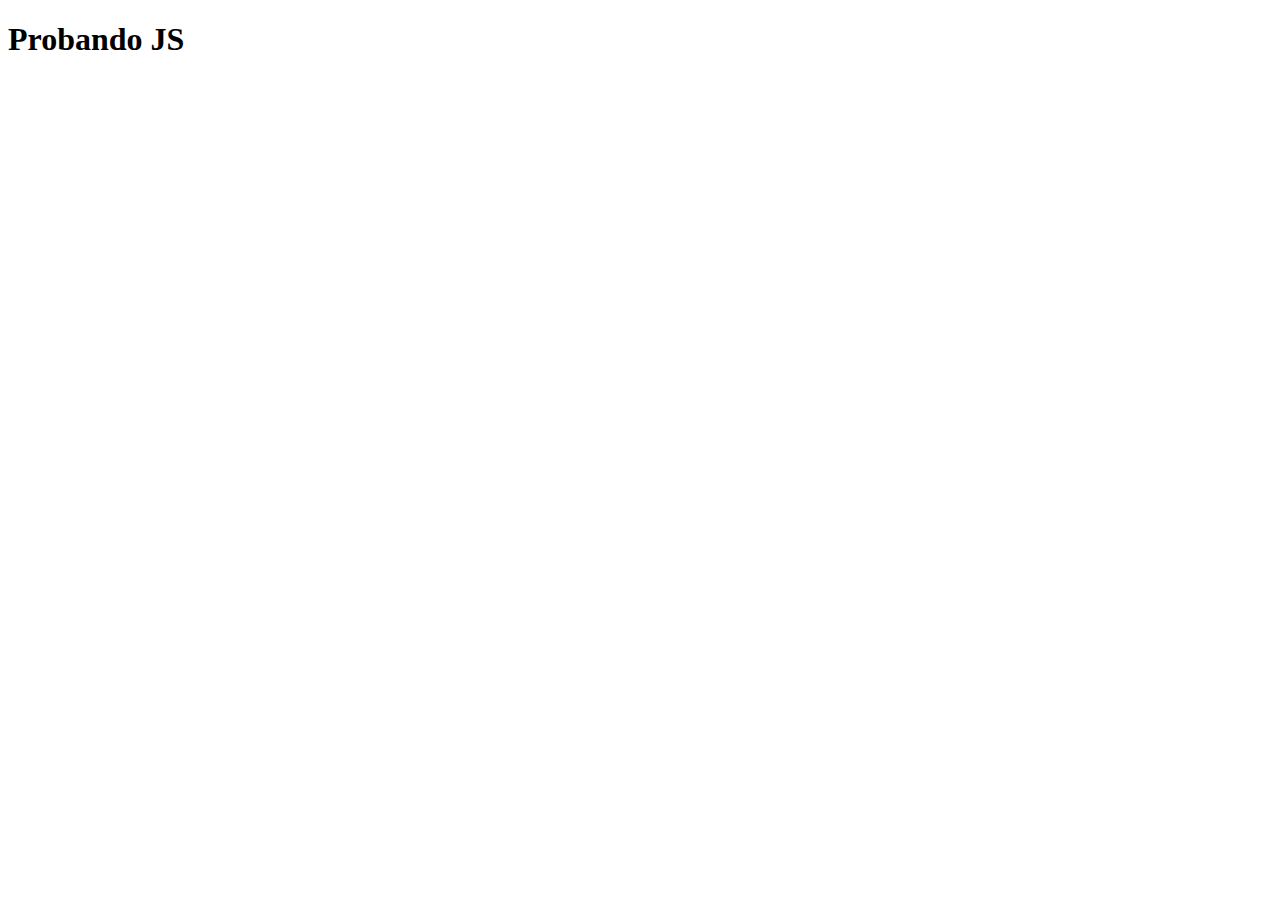
==== demo_js/index.html @ a7b53643 "add/js_basics" ====
<!DOCTYPE html>
<html lang="en">
<head>
    <meta charset="UTF-8">
    <meta http-equiv="X-UA-Compatible" content="IE=edge">
    <meta name="viewport" content="width=device-width, initial-scale=1.0">
    <title>Document</title>
</head>
<body>
    <h1>Probando JS</h1>

    <script src="./js/script.js"></script>
</body>
</html>
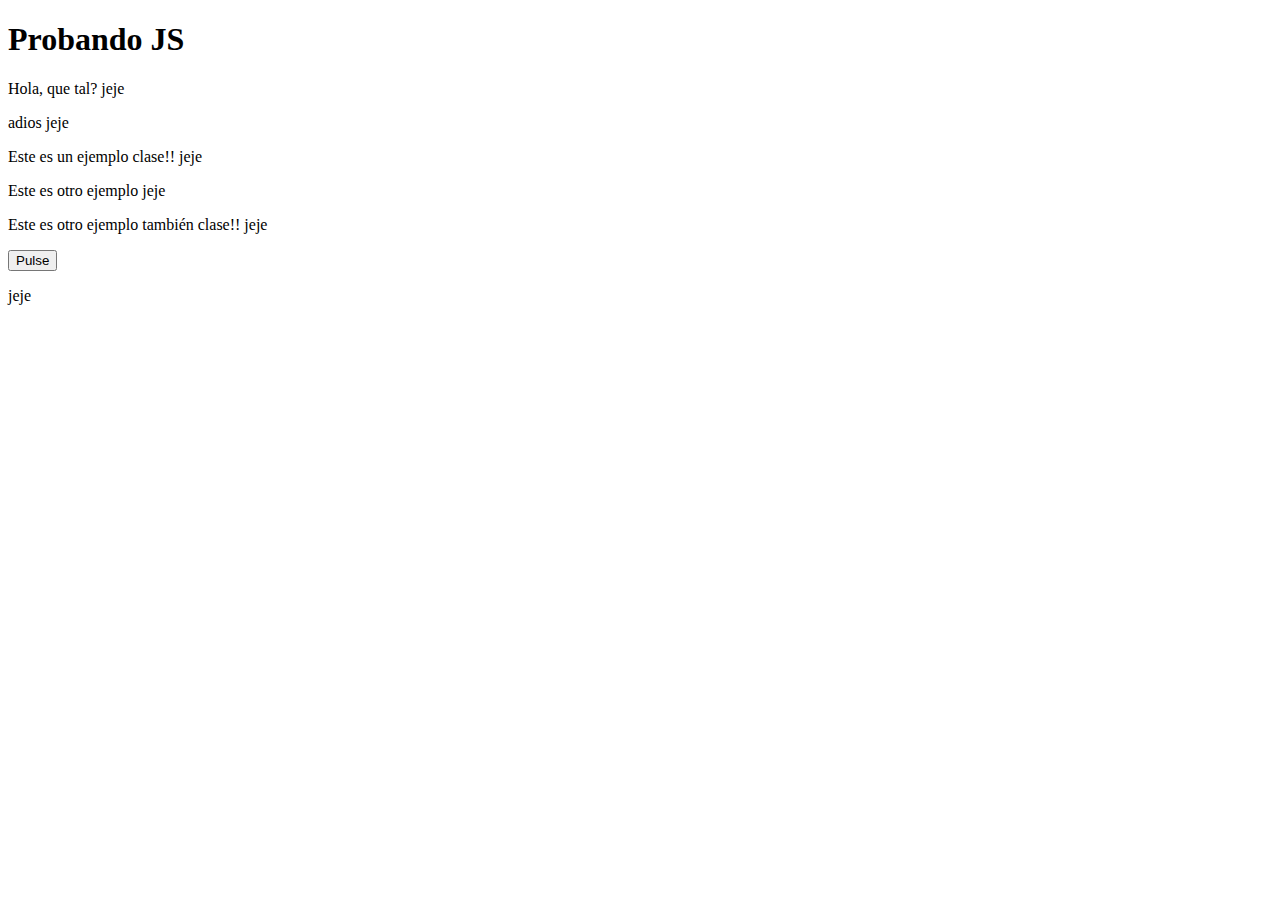
==== commit d8ff8b0c: "add/DOM" ====
--- a/demo_js/index.html
+++ b/demo_js/index.html
@@ -9,6 +9,21 @@
 <body>
     <h1>Probando JS</h1>
 
+    <p id="hello">Hola, que tal?</p>
+    <p id="bye">Hasta luego</p>
+
+    <div>
+        <p class="super-class">Este es un ejemplo</p>
+        <p class="not-super-class">Este es otro ejemplo</p>
+        <p class="super-class">Este es otro ejemplo también</p>
+    </div>
+
+    <button id="my-btn">Pulse</button>
+    <p id="my-paragraph"></p>
+
+
+
+
     <script src="./js/script.js"></script>
 </body>
 </html>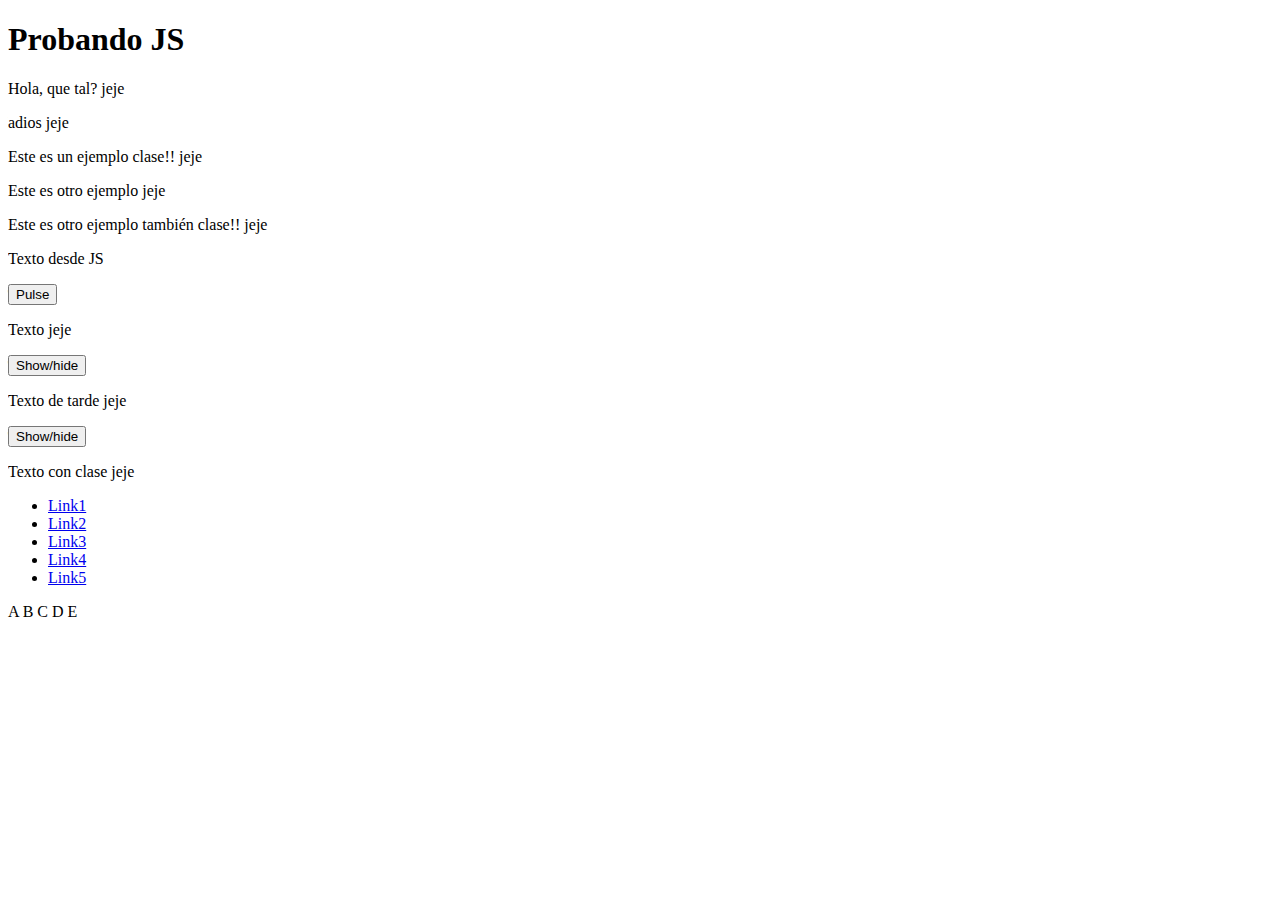
==== commit 1015acd8: "add/DOM_query_selector_create_nodes" ====
--- a/demo_js/index.html
+++ b/demo_js/index.html
@@ -4,6 +4,7 @@
     <meta charset="UTF-8">
     <meta http-equiv="X-UA-Compatible" content="IE=edge">
     <meta name="viewport" content="width=device-width, initial-scale=1.0">
+    <link rel="stylesheet" href="style.css">
     <title>Document</title>
 </head>
 <body>
@@ -12,17 +13,37 @@
     <p id="hello">Hola, que tal?</p>
     <p id="bye">Hasta luego</p>
 
-    <div>
+    <div id="examples">
         <p class="super-class">Este es un ejemplo</p>
         <p class="not-super-class">Este es otro ejemplo</p>
         <p class="super-class">Este es otro ejemplo también</p>
     </div>
 
     <button id="my-btn">Pulse</button>
-    <p id="my-paragraph"></p>
+    <p id="my-paragraph">Texto</p>
+
+    <button id="my-btn2">Show/hide</button>
+    <p  id="my-paragraph2">Texto de tarde</p>
+
+    <button id="my-btn3">Show/hide</button>
+    <p id="my-paragraph3">Texto con clase</p>
 
 
-
+    <ul>
+        <li class="clase1"><a href="aaa">Link1</a></li>
+        <li class="clase2"><a href="bbb">Link2</a></li>
+        <li class="clase2"><a href="ccc">Link3</a></li>
+        <li class="clase1"><a href="ddd">Link4</a></li>
+        <li class="clase1"><a href="eee">Link5</a></li>
+    </ul>
+    
+    <div id="miDiv">
+        <span id="miId5" class="miClase" title="cinco">A</span>
+        <span id="miId4" class="miClase" title="cuatro">B</span>
+        <span id="miId3" class="miClase" title="tres">C</span>
+        <span id="miId2" class="miClase" title="dos">D</span>
+        <span id="miId1" class="miClase" title="uno">E</span>
+    </div> 
 
     <script src="./js/script.js"></script>
 </body>
--- a/demo_js/style.css
+++ b/demo_js/style.css
@@ -0,0 +1,3 @@
+.hide{
+    visibility: hidden;
+}